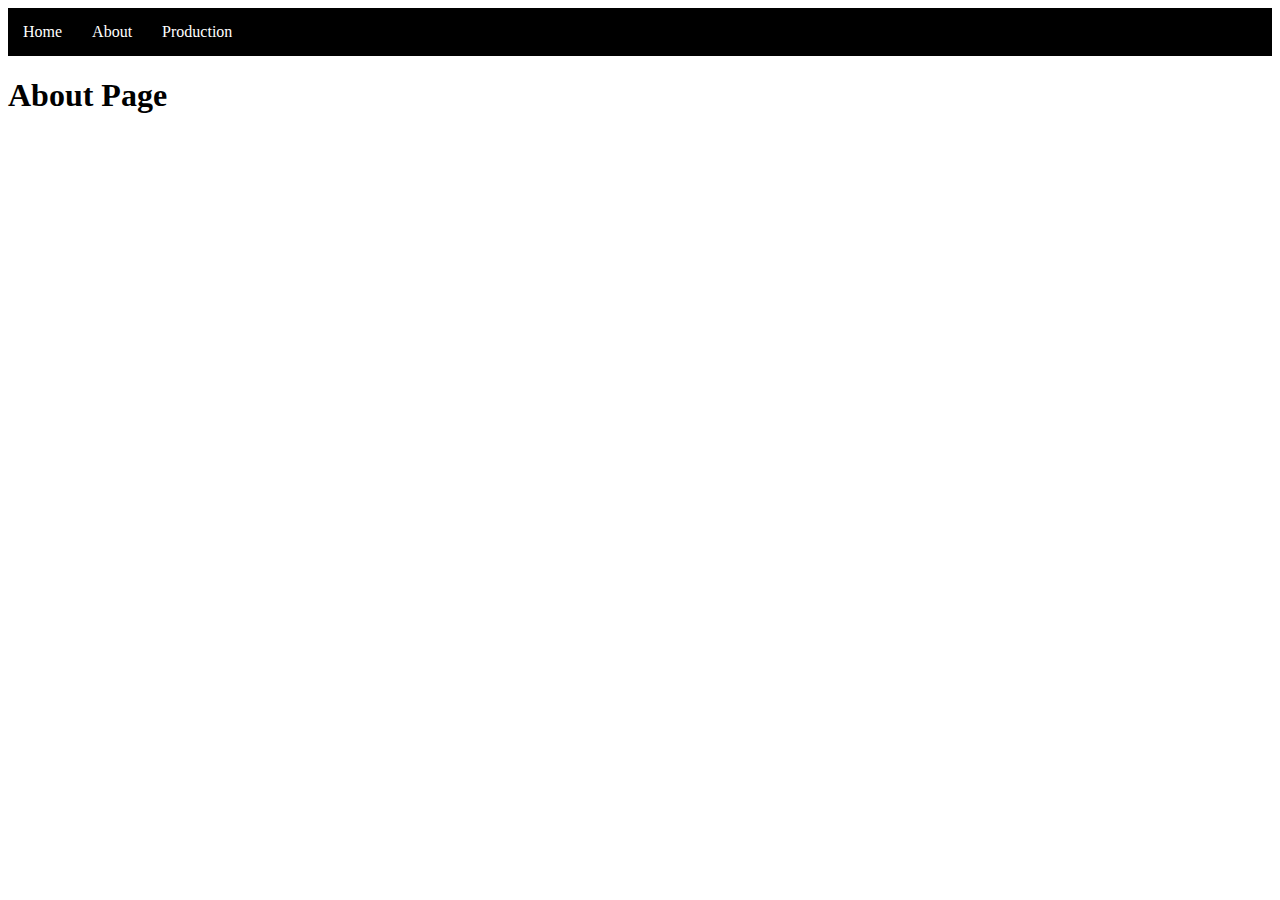
==== about.html @ d7cabc32 "change HTML and README" ====
<html lang="en">
<head>
    <meta charset="UTF-8">
    <meta http-equiv="X-UA-Compatible" content="IE=edge">
    <meta name="viewport" content="width=device-width, initial-scale=1.0">
    <title>Document</title>
    <link rel="stylesheet" href="about.css">
</head>
<body>
    <ul>
        <li><a href="/index.html">Home</a></li>
        <li><a href="/about.html">About</a></li>
        <li><a href="/production.html">Production</a></li>
    </ul>
    <h1>About Page</h1>
</body>
</html>
---- about.css ----
ul {
    list-style-type: None;
    margin: 0;
    padding: 0;
    overflow: hidden;
    background-color: black;
}

li {
    float: left;
}

li a {
    display: block;
    color: white;
    text-align: center;
    padding: 15px 15px;
    text-decoration: none;
}
li a:hover {
    background-color:red ;
}
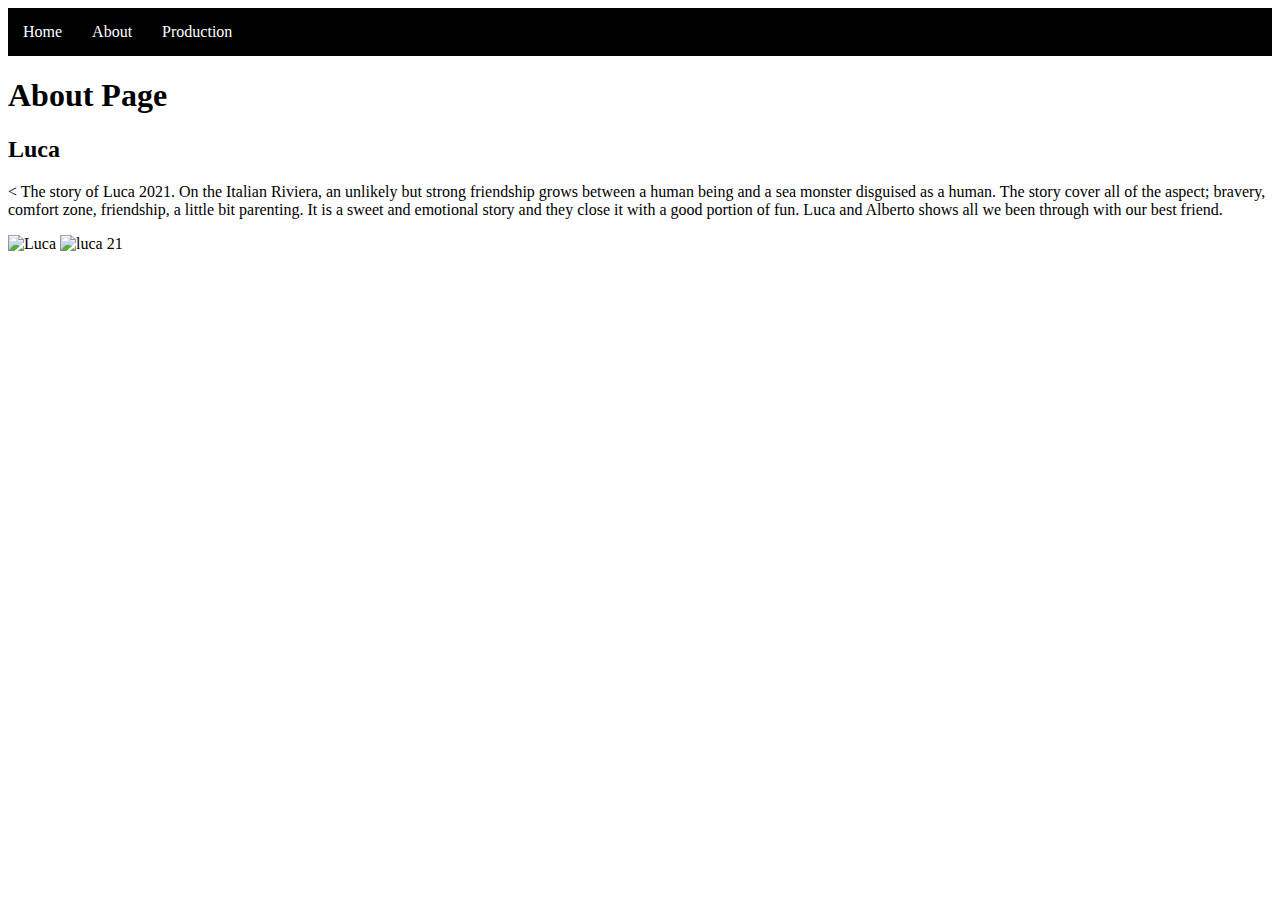
==== commit 28db8a5b: "Add paragraphs,Images, and headings + change README" ====
--- a/about.html
+++ b/about.html
@@ -13,5 +13,11 @@
         <li><a href="/production.html">Production</a></li>
     </ul>
     <h1>About Page</h1>
+    <h2>Luca</h2>
+
+    <p><
+     The story of Luca 2021. On the Italian Riviera, an unlikely but strong friendship grows between a human being and a sea monster disguised as a human. The story cover all of the aspect; bravery, comfort zone, friendship, a little bit parenting. It is a sweet and emotional story and they close it with a good portion of fun. Luca and Alberto shows all we been through with our best friend.</p>
+     <img src="https://ca-times.brightspotcdn.com/dims4/default/9f7bee6/2147483647/strip/true/crop/6144x3319+0+0/resize/840x454!/format/webp/quality/90/?url=https%3A%2F%2Fcalifornia-times-brightspot.s3.amazonaws.com%2Ffe%2F68%2F86495ab84c30a89c8694cc26a845%2Fluca-online-use-v298-10-pub.pub16.608.jpg" alt="Luca">
+     <img src="https://ca-times.brightspotcdn.com/dims4/default/012b948/2147483647/strip/true/crop/1617x1078+191+0/resize/840x560!/format/webp/quality/90/?url=https%3A%2F%2Fcalifornia-times-brightspot.s3.amazonaws.com%2Fa5%2F7c%2F9b81c61c43328dcb24021be72f4f%2Fla-ca-luca-movie-034.JPG" alt="luca 21">
 </body>
 </html>